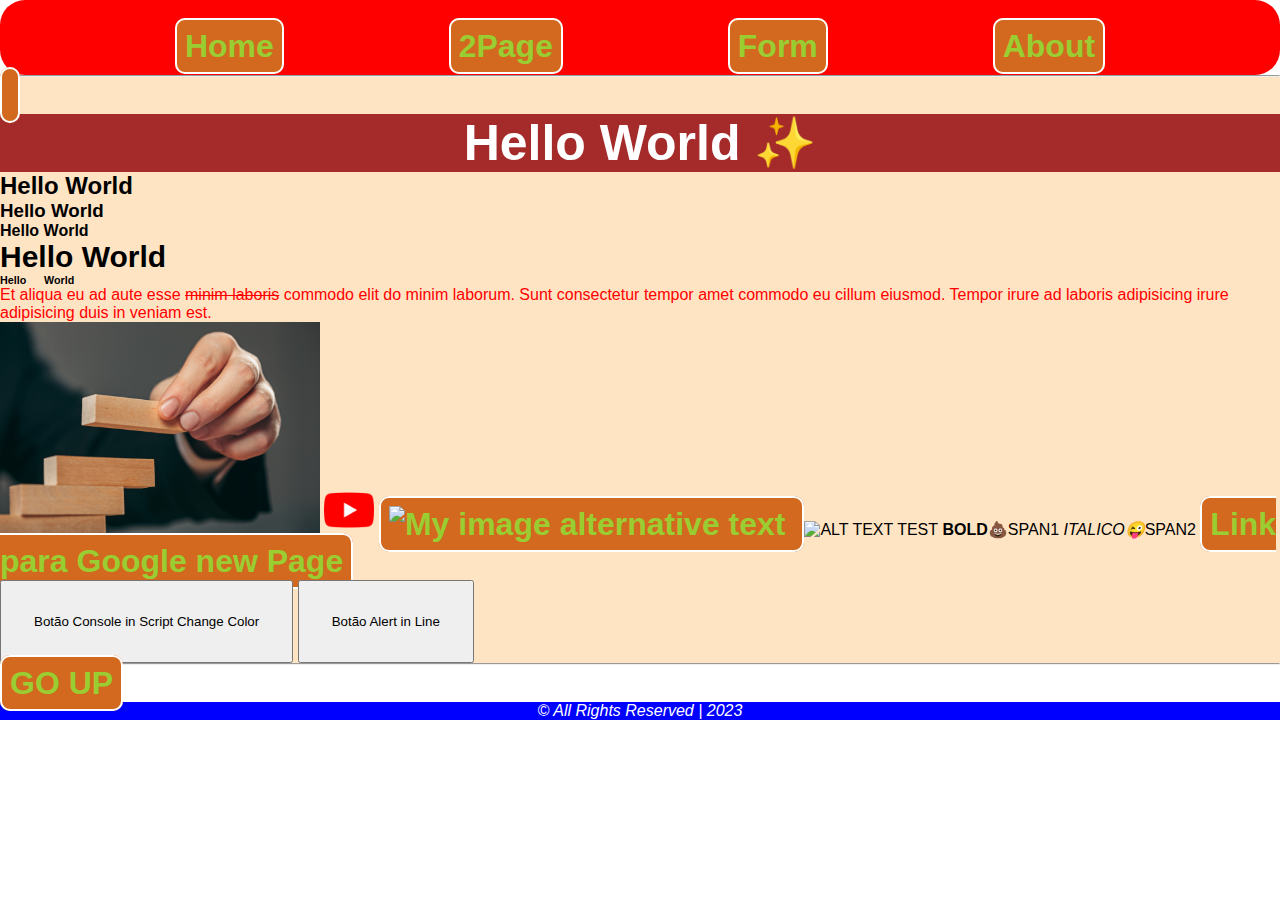
==== index.html @ 1b996947 "first commit" ====
<!DOCTYPE html>
<html lang="en">
  <head>
    <meta charset="UTF-8" />
    <meta name="viewport" content="width=device-width, initial-scale=1.0" />
    <title>My Page</title>
    <!-- Ligar favicon se não estiver na raiz -->
    <link rel="shortcut icon" href="/images/favicon.ico" type="image/x-icon" />
    <!-- outras meta importantes em termos de SEO -->
    <meta name="author" content="Pedro Gomes" />
    <meta name="keywords" content="teste" />
    <meta name="description" content="descrição" />

    <!-- Ligar folha de CSS externa -->
    <link rel="stylesheet" href="/styles/styles.css" />
    <!-- css in file -->
    <style>
      footer {
        color: white;
        font-style: italic;
      }
    </style>
  </head>

  <body>
    <header
      style="
        background-color: red;
        text-align: center;
        border-radius: 25px;
        padding: 10px;
      "
    >
      <img
        src="https://ewscripps.brightspotcdn.com/dims4/default/3e83bf9/2147483647/strip/true/crop/1280x720+0+0/resize/1280x720!/quality/90/?url=http%3A%2F%2Fewscripps-brightspot.s3.amazonaws.com%2F11%2F70%2Fea39d0e54c38933d497ea3848566%2Fkm8.png"
        alt=""
        width="100%"
      />
      <nav>
        <ul>
          <li><a href="/index.html">Home</a></li>
          <li><a href="/pages/secondPage.html">2Page</a></li>
          <li><a href="/pages/formPage.html">Form</a></li>
          <li><a href="#">About</a></li>
        </ul>
      </nav>
    </header>
    <hr />
    <main>
      <!-- referencia para scroll up, pode ser name ou id -->
      <a name="TOPO"></a>
      <!-- referencia para scroll up, pode ser name ou id -->
      <h1 style="color: white; font-size: 50px; background-color: brown">
        Hello World ✨
      </h1>
      <h2>Hello World</h2>
      <h3>Hello World</h3>
      <h4>Hello World</h4>
      <h5>Hello World</h5>
      <h6>Hello &nbsp;&nbsp;&nbsp;&nbsp; World</h6>
      <p style="color: red">
        Et aliqua eu ad aute esse <s>minim laboris</s> commodo elit do minim
        laborum. Sunt consectetur tempor amet commodo eu cillum eiusmod. Tempor
        irure ad laboris adipisicing irure adipisicing duis in veniam est.
      </p>
      <img
        src="/images/man-wooden-cubes-table-management-concept.jpg"
        alt="My image alternative text"
        width="25%"
        height="25%"
        loading="lazy"
      />
      <img
        src="/images/youtube.png"
        alt="My image alternative text"
        width="50"
        height="50"
        loading="lazy"
      />
      <a href="ddd" target="_blank">
        <img
          src="https://upload.wikimedia.org/wikipedia/commons/2/23/Cristiano_Ronaldo_WC2022_-_01.jpg"
          alt="My image alternative text"
          width="100"
          loading="lazy"
        />
      </a>
      <img src="ht" alt="ALT TEXT TEST" />
      <span><strong>BOLD💩</strong>SPAN1</span>
      <span><i>ITALICO😜</i>SPAN2</span>
      <!-- comentario -->
      <a href="https://www.google.com/" target="_blank"
        >Link para Google new Page</a
      >
      <br />

      <!-- script JS for button -->
      <script>
        const var1 = document.getElementsByTagName("main")[0];

        const func = () => {
          console.log("text test");
          var1.style.backgroundColor = "green";
        };
      </script>

      <button onclick="func()">Botão Console in Script Change Color</button>
      <button onclick="alert('clicked')">Botão Alert in Line</button>
    </main>
    <hr />
    <!-- referencia para scroll up -->
    <a href="#TOPO">GO UP</a>
    <footer style="background-color: blue; text-align: center">
      &copy; All Rights Reserved | 2023
    </footer>
  </body>
</html>
---- styles/styles.css ----
* {
  padding: 0px;
  margin: 0px;
  box-sizing: border-box;
  /* border: 2px solid red; */
  font-family: "Trebuchet MS", "Lucida Sans Unicode", "Lucida Grande",
    "Lucida Sans", Arial, sans-serif;
}

body {
  min-height: 100vh;
}
main {
  background-color: bisque;
}
ol {
  margin: 2rem;
}
ul {
  display: flex;
  align-items: center;
  justify-content: space-evenly;
  list-style: none;
}

a {
  text-decoration: none;
  color: yellowgreen;
  font-weight: bold;
  font-size: 2rem;
  background-color: chocolate;
  padding: 0.5rem;
  border-radius: 10px;
  border: 2px solid white;
  transition: all 0.1s ease-in-out;
}

a:hover {
  opacity: 0.75;
}

li {
  transition: all 0.5s ease-in-out;
}
li:hover {
  transform: scale(1.2);
}

img {
  transition: all 0.1s ease-in-out;
}
img:hover {
  transform: scale(1.2);
}

button {
  padding: 2rem;
}

h1 {
  display: flex;
  align-items: center;
  justify-content: center;
}

h5 {
  font-size: 30px;
}
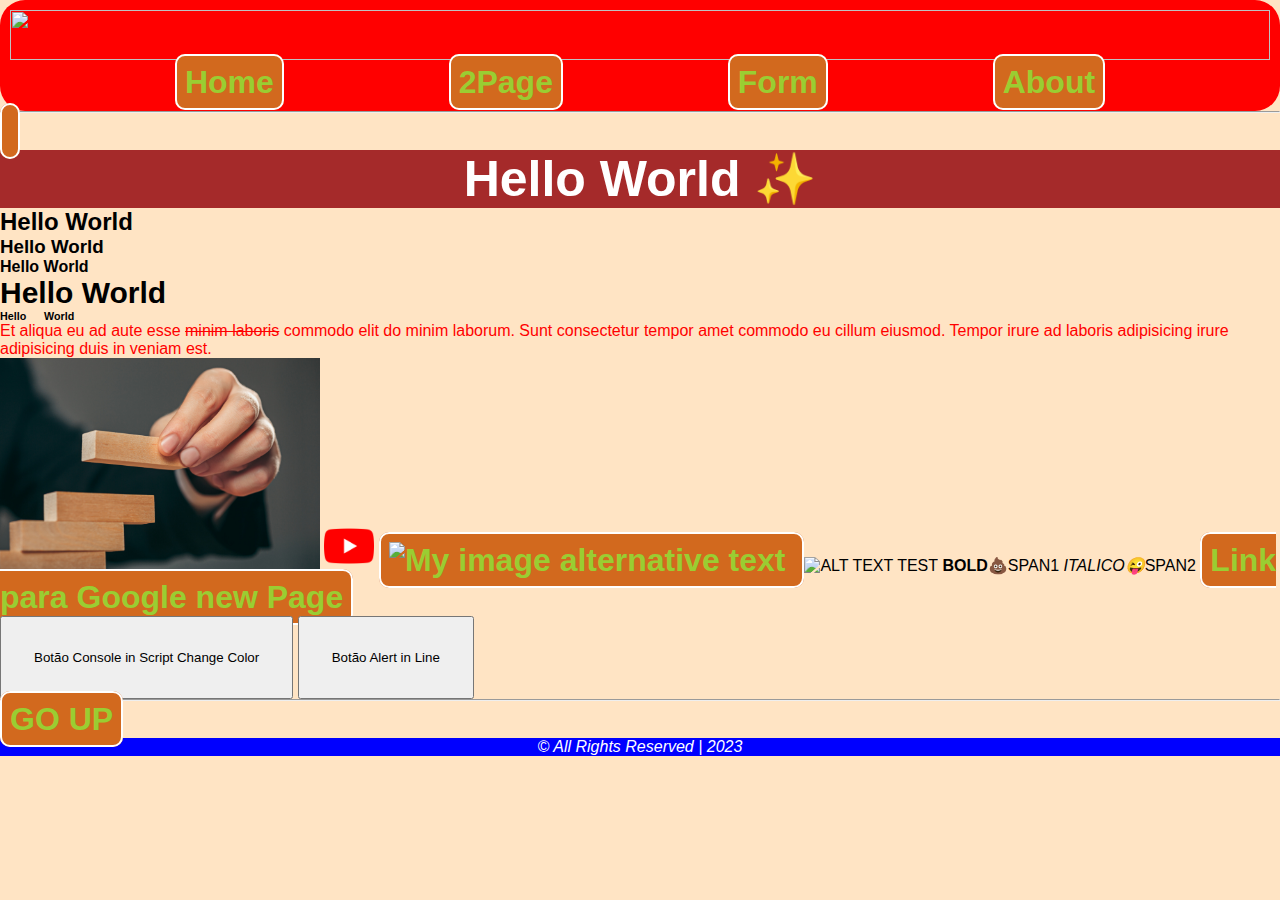
==== commit c067388e: "new form" ====
--- a/index.html
+++ b/index.html
@@ -35,6 +35,7 @@
         src="https://ewscripps.brightspotcdn.com/dims4/default/3e83bf9/2147483647/strip/true/crop/1280x720+0+0/resize/1280x720!/quality/90/?url=http%3A%2F%2Fewscripps-brightspot.s3.amazonaws.com%2F11%2F70%2Fea39d0e54c38933d497ea3848566%2Fkm8.png"
         alt=""
         width="100%"
+        height="50px"
       />
       <nav>
         <ul>
--- a/styles/styles.css
+++ b/styles/styles.css
@@ -9,10 +9,10 @@
 
 body {
   min-height: 100vh;
+  background-color: bisque;
+  scroll-behavior: smooth;
 }
-main {
-  background-color: bisque;
-}
+
 ol {
   margin: 2rem;
 }
